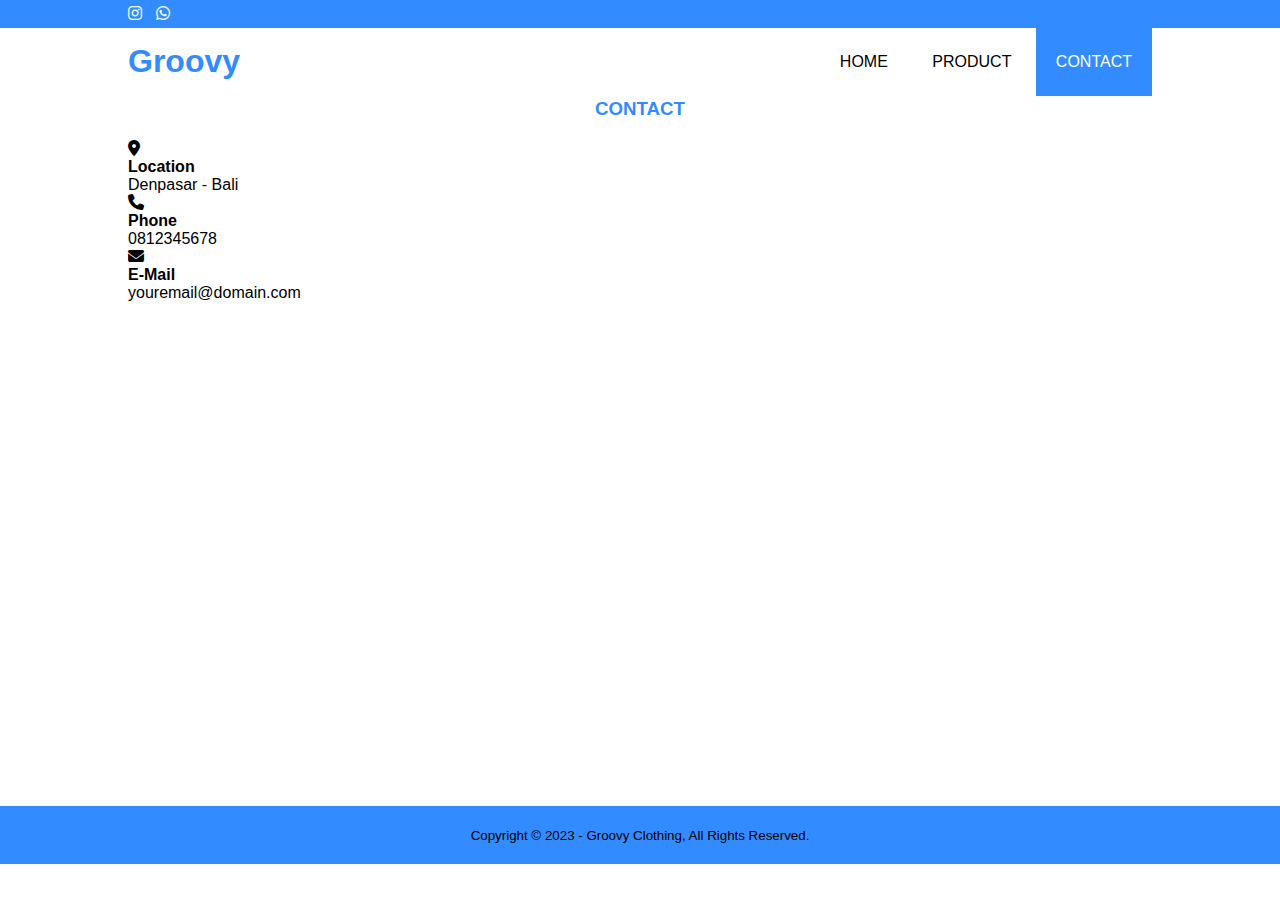
==== contact.html @ 6ee94960 "Create contact.html" ====
<!DOCTYPE html>
<html>
    <head>
        <meta charset="utf-8">
        <meta name="viewport" content="width=device-width, initial-scale=1">
        <title>Grovvy Clothing</title>
        <link rel="stylesheet" type="text/css" href="css/style.css">
        <link rel="stylesheet" type="text/css" href="https://cdnjs.cloudflare.com/ajax/libs/font-awesome/6.3.0/css/all.min.css">
    </head>
    <body>
    <!-- HEADER -->
    <div class="medsos">
        <div class="container">
            <ul>
                <li><a href="#"><i class="fa-brands fa-instagram"></i></a></li>
                <li><a href="#"><i class="fa-brands fa-whatsapp"></i></a></li>
            </ul>
        </div>
    </div>
    <header>
        <div class="container">
        <h1><a href="index.html">Groovy</a></h1>
        <ul>
            <li><a href="index.html">HOME</a></li>
            <li><a href="product.html">PRODUCT</a></li>
            <li class="active"><a href="contact.html">CONTACT</a></li>
        </ul>
        </div>
    </header>
    <!-- END HEADER -->
    <!-- CONTACT -->
    <section class="contact">
        <div class="container">
            <h3>CONTACT</h3>
            <div class="box">
                <div class="col-4">
                    <i class="fa-sharp fa-solid fa-location-dot"></i>
                    <h4>Location</h4>
                    <p>Denpasar - Bali</p>
                </div>
                <div class="col-4">
                    <i class="fa-solid fa-phone"></i>
                    <h4>Phone</h4>
                    <p>0812345678</p>
                </div>
                <div class="col-4">
                    <i class="fa-solid fa-envelope"></i>
                    <h4>E-Mail</h4>
                    <p>youremail@domain.com</p>
                </div>

                <iframe src="https://www.google.com/maps/embed?pb=!1m18!1m12!1m3!1d126214.40480568135!2d115.15406106690236!3d-8.672507182080327!2m3!1f0!2f0!3f0!3m2!1i1024!2i768!4f13.1!3m3!1m2!1s0x2dd2409b0e5e80db%3A0xe27334e8ccb9374a!2sDenpasar%2C%20Denpasar%20City%2C%20Bali!5e0!3m2!1sen!2sid!4v1676265568525!5m2!1sen!2sid" width="600" height="450" style="border:0;" allowfullscreen="" loading="lazy" referrerpolicy="no-referrer-when-downgrade"></iframe>
            </div>
        </div>
    </section>
    <!-- END CONTACT -->
    <!-- FOOTER -->
    <footer>
        <div class="container">
            <small> Copyright &copy; 2023 - Groovy Clothing, All Rights Reserved.</small>
        </div>
    </footer>
    <!-- END FOOTER -->
    </body>
</html>
---- css/style.css ----
*{
    margin: 0;
    padding: 0;
    font-family: 'Poppins', sans-serif;
}

a{
    color: inherit;
    text-decoration: none;
}
/* HEADER */
.medsos{
    background-color: #338CFF;
    padding: 5px 0;
}

.medsos ul li{
    display: inline-block;
    color: aliceblue;
    margin-right: 10px;
}

.container{
    width: 80%;
    margin: 0 auto;
}

header h1{
    float: left;
    padding: 15px 0;
    color: #338CFF;
}

header ul{
    float: right;
}

header ul li{
    display: inline-block;
}

header ul li a{
    display: block;
    padding: 25px 20px;
}

header ul li a:hover{
    background-color: #338CFF;
    color: #ffffff;
}

.active{
    background-color: #338CFF;
    color: #ffffff;
}

/* END HEADER */
/* BANNER */

.banner{
    margin-top: 68px;
    height: 60vh;
    background-image: url(../img/banner.jpg);
    background-size: cover;
    position: relative;
    display: flex;
    justify-content: center;
    align-items: center;
}

.banner::after{
    content: '';
    display: block;
    position: absolute;
    top: 0;
    left: 0;
    right: 0;
    bottom: 0;
    background-color: #338bff69;
}

.banner h2{
    color: #ffffff;
    z-index: 1;
    padding: 20px 25px;
    border: 3px solid #ffffff;
}

section{
    padding: 50px 0;
}

/* END BANNER */
/* ABOUT */

section h3{
    text-align: center;
    padding: 20px 0;
    color: #338CFF;
}

.aboutus p{
    text-align: center;
    color: #000000;
    word-spacing: 2px;
    line-height: 25px;
}

/* END ABOUT */
/* FOOTER */

footer{
    background-color: #338CFF;
    padding: 20px 0;
    text-align: center;
}

/* END FOOTER */
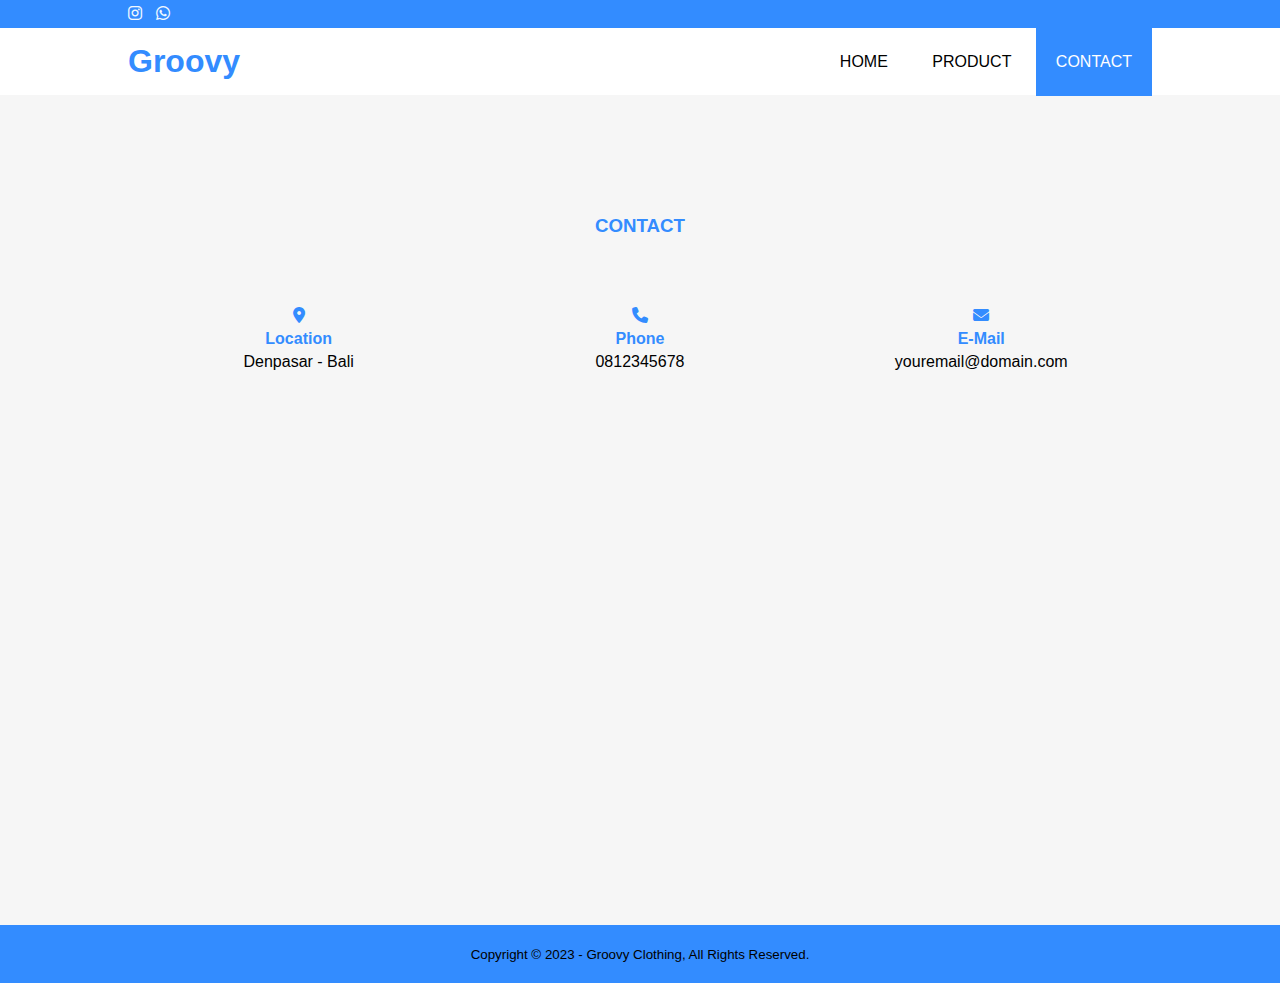
==== commit 1be02d3d: "Update contact.html" ====
--- a/contact.html
+++ b/contact.html
@@ -6,6 +6,7 @@
         <title>Grovvy Clothing</title>
         <link rel="stylesheet" type="text/css" href="css/style.css">
         <link rel="stylesheet" type="text/css" href="https://cdnjs.cloudflare.com/ajax/libs/font-awesome/6.3.0/css/all.min.css">
+        <link href="https://fonts.googleapis.com/css2?family=Comic+Neue:wght@700&family=Lobster&display=swap" rel="stylesheet">
     </head>
     <body>
     <!-- HEADER -->
@@ -19,7 +20,7 @@
     </div>
     <header>
         <div class="container">
-        <h1><a href="index.html">Groovy</a></h1>
+        <h1><a href="index.html">Groovy</a></h1>    
         <ul>
             <li><a href="index.html">HOME</a></li>
             <li><a href="product.html">PRODUCT</a></li>
--- a/css/style.css
+++ b/css/style.css
@@ -107,6 +107,42 @@
 }
 
 /* END ABOUT */
+
+/* CONTACT */
+.contact{
+    margin-top: 67px;
+    background-color: rgba(128, 128, 128, 0.075);
+}
+
+.contact h3{
+    margin-top: 50px;
+    margin-bottom: 50px;
+}
+.col-4{
+    width: 33.33%;
+    box-sizing: border-box;
+    float: left;
+    text-align: center; 
+}
+
+.col-4 h4{
+    margin: 5px;
+    color: #338CFF;
+}
+
+.col-4 i{
+    color: #338CFF;
+}
+
+iframe{
+    margin-top: 50px;
+    width: 100%;
+    height: 450px;
+    border: 0;
+}
+
+/* END CONTACT */
+
 /* FOOTER */
 
 footer{
